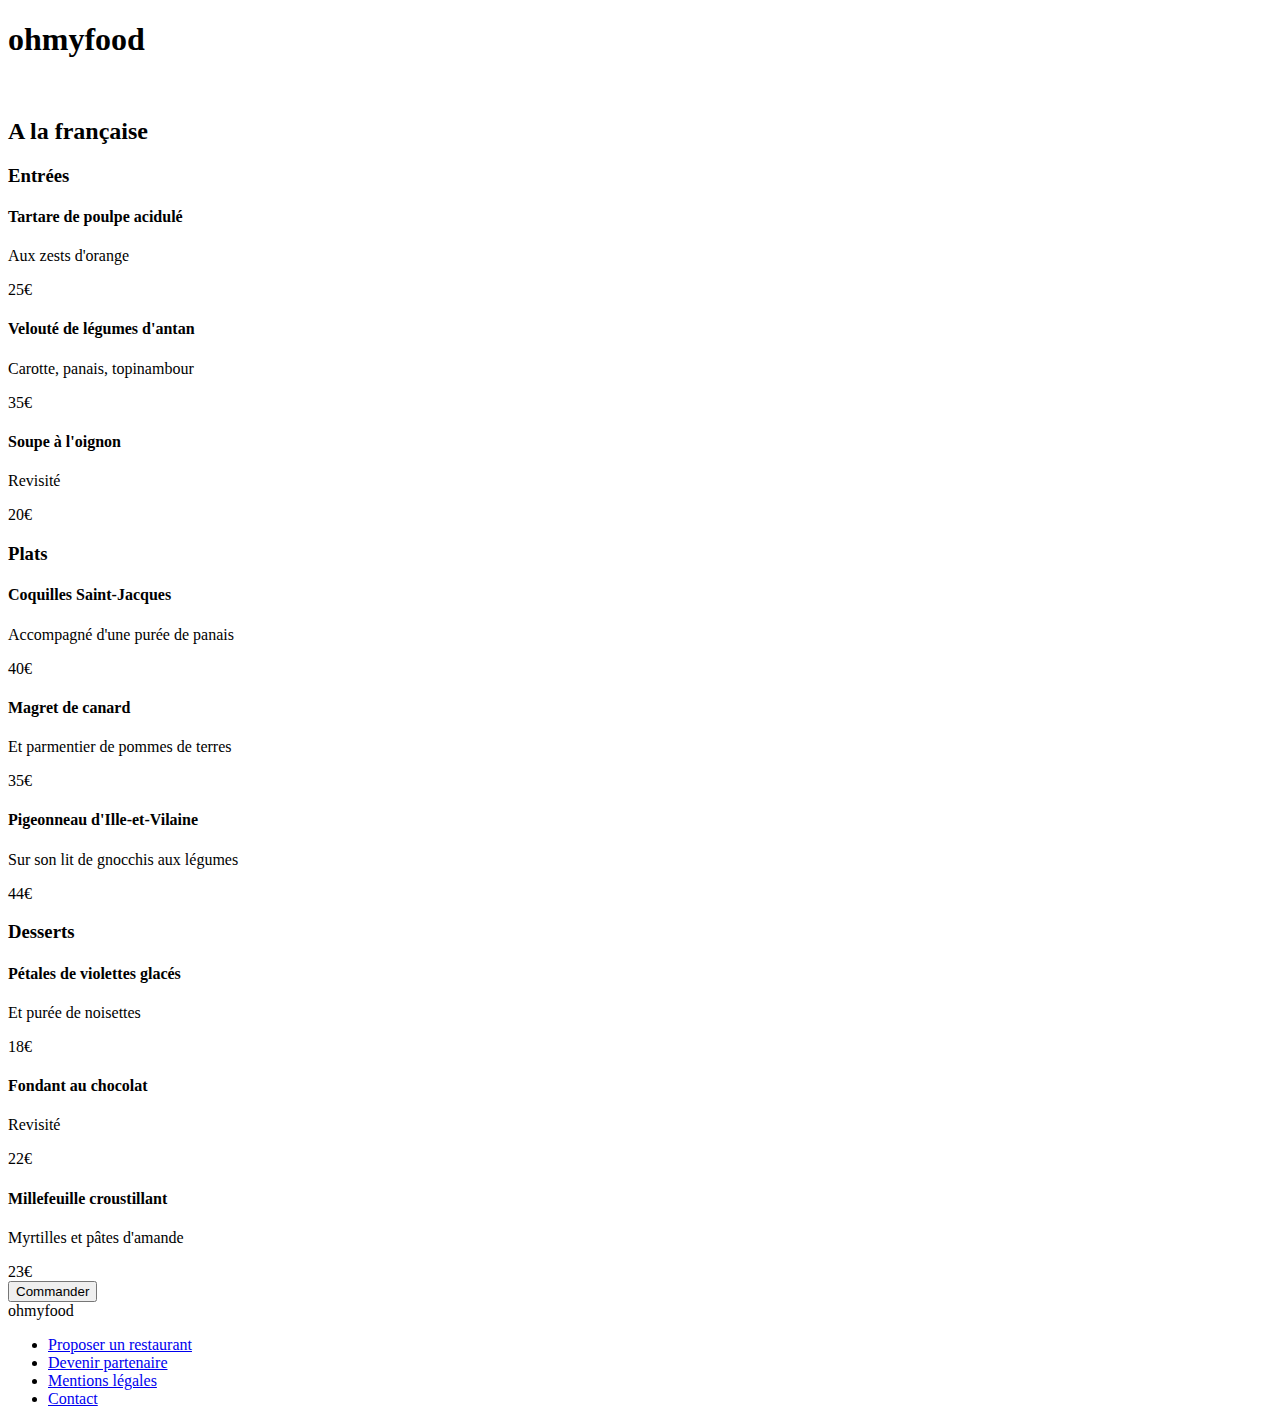
==== A-la-francaise.html @ ed966644 "modification du nom de la page principal" ====
<!DOCTYPE html>
<html lang="fr">
  <head>
    <meta charset="UTF-8" />
    <meta http-equiv="X-UA-Compatible" content="IE=edge" />
    <meta name="viewport" content="width=device-width, initial-scale=1.0" />
    <script
      src="https://kit.fontawesome.com/7d17636476.js"
      crossorigin="anonymous"
    ></script>
    <link rel="stylesheet" href="styles/styles.css" />

    <!-- Primary Meta Tags -->
    <title>Restaurant "A la française" - ohmyfood!</title>
    <meta name="title" content='Restaurant "A la française" - ohmyfood!' />
    <meta
      name="description"
      content="Ohmyfood! est une entreprise de commande de repas en ligne. Notre concept permet aux utilisateurs de composer leur propre menu et réduire leur temps d’attente dans les restaurants."
    />

    <!-- Open Graph / Facebook -->
    <meta property="og:type" content="website" />
    <meta property="og:url" content="#" />
    <meta
      property="og:title"
      content='Restaurant "A la française" - ohmyfood!'
    />
    <meta
      property="og:description"
      content="Ohmyfood! est une entreprise de commande de repas en ligne. Notre concept permet aux utilisateurs de composer leur propre menu et réduire leur temps d’attente dans les restaurants."
    />
    <meta
      property="og:image"
      content="#"/>

    <!-- Twitter -->
    <meta property="twitter:card" content="summary_large_image" />
    <meta property="twitter:url" content="#" />
    <meta
      property="twitter:title"
      content='Restaurant "A la française" - ohmyfood!'
    />
    <meta
      property="twitter:description"
      content="Ohmyfood! est une entreprise de commande de repas en ligne. Notre concept permet aux utilisateurs de composer leur propre menu et réduire leur temps d’attente dans les restaurants."
    />
    <meta
      property="twitter:image"
      content="#"/>
  </head>
  <body>
    <div class="page">

      <!--section de entete de la page a-lafrancaise-->
      <header class="header headerBackArrow">
        <div class="restaurant-Container">
          <a href="index.html"
            ><i class="fas fa-arrow-left back-arrow"></i
          ></a>
          <h1 class="headerBackArrow-text">ohmyfood</h1>
        </div>
      </header>
      
      <!--img pour l'entete de page a-lafrancaise-->
      <img
        src="images/restaurants/toa-heftiba-DQKerTsQwi0-unsplash.jpg"
        alt=""
        class="cover-Img"
      />
       
      <!--main container de la page qui contient tous les elements-->
      <main class="menu container">
        <header class="menu-header">
          <h2 class="menu-title">A la française</h2>
          <div class="menu-btn">
            <i class="menu-like menu-like--noBg far fa-heart fa-2x"></i>
            <i class="menu-like menu-like--bg fas fa-heart fa-2x"></i>
          </div>
        </header>

        <!--les submenus-->
        <div class="menu-elements">
          <!--les submenu Entree-->
          <section class="menu-element">
            <h3 class="menu-element-title">Entrées</h3>
            
            <section class="menuItem delay-0">
              <header class="menuItem-header">
                <h4 class="menuItem-title">Tartare de poulpe acidulé</h4>
                <p class="menuItem-description">Aux zests d'orange</p>
              </header>
              <div class="menuItem-price">25€</div>
              <div class="menuItem-confirmation">
                <div class="menuItem-icon-wrapper">
                  <i class="menuItem-icon fas fa-check"></i>
                </div>
              </div>
            </section>

            <section class="menuItem delay-1">
              <header class="menuItem-header">
                <h4 class="menuItem-title">Velouté de légumes d'antan</h4>
                <p class="menuItem-description">
                  Carotte, panais, topinambour
                </p>
              </header>
              <div class="menuItem-price">35€</div>
              <div class="menuItem-confirmation">
                <div class="menuItem-icon-wrapper">
                  <i class="menuItem-icon fas fa-check"></i>
                </div>
              </div>
            </section>

            <section class="menuItem delay-2">
              <header class="menuItem-header">
                <h4 class="menuItem-title">Soupe à l'oignon</h4>
                <p class="menuItem-description">Revisité</p>
              </header>
              <div class="menuItem-price">20€</div>
              <div class="menuItem-confirmation">
                <div class="menuItem-icon-wrapper">
                  <i class="menuItem-icon fas fa-check"></i>
                </div>
              </div>
            </section>
          </section>

          <!--les submenu Plats-->
          <section class="menu-element">
            <h3 class="menu-element-title">Plats</h3>
            <section class="menuItem delay-3">
              <header class="menuItem-header">
                <h4 class="menuItem-title">Coquilles Saint-Jacques</h4>
                <p class="menuItem-description">
                  Accompagné d'une purée de panais
                </p>
              </header>
              <div class="menuItem-price">40€</div>
              <div class="menuItem-confirmation">
                <div class="menuItem-icon-wrapper">
                  <i class="menuItem-icon fas fa-check"></i>
                </div>
              </div>
            </section>

            <section class="menuItem delay-4">
              <header class="menuItem-header">
                <h4 class="menuItem-title">Magret de canard</h4>
                <p class="menuItem-description">
                  Et parmentier de pommes de terres
                </p>
              </header>
              <div class="menuItem-price">35€</div>
              <div class="menuItem-confirmation">
                <div class="menuItem-icon-wrapper">
                  <i class="menuItem-icon fas fa-check"></i>
                </div>
              </div>
            </section>

            <section class="menuItem delay-5">
              <header class="menuItem-header">
                <h4 class="menuItem-title">Pigeonneau d'Ille-et-Vilaine</h4>
                <p class="menuItem-description">
                  Sur son lit de gnocchis aux légumes
                </p>
              </header>
              <div class="menuItem-price">44€</div>
              <div class="menuItem-confirmation">
                <div class="menuItem-icon-wrapper">
                  <i class="menuItem-icon fas fa-check"></i>
                </div>
              </div>
            </section>
          </section>

           <!--les submenu Desserts-->
          <section class="menu-element">
            <h3 class="menu-element-title">Desserts</h3>
            <section class="menuItem delay-6">
              <header class="menuItem-header">
                <h4 class="menuItem-title">Pétales de violettes glacés</h4>
                <p class="menuItem-description">Et purée de noisettes</p>
              </header>
              <div class="menuItem-price">18€</div>
              <div class="menuItem-confirmation">
                <div class="menuItem-icon-wrapper">
                  <i class="menuItem-icon fas fa-check"></i>
                </div>
              </div>
            </section>

            <section class="menuItem delay-7">
              <header class="menuItem-header">
                <h4 class="menuItem-title">Fondant au chocolat</h4>
                <p class="menuItem-description">Revisité</p>
              </header>
              <div class="menuItem-price">22€</div>
              <div class="menuItem-confirmation">
                <div class="menuItem-icon-wrapper">
                  <i class="menuItem-icon fas fa-check"></i>
                </div>
              </div>
            </section>

            <section class="menuItem delay-8">
              <header class="menuItem-header">
                <h4 class="menuItem-title">Millefeuille croustillant</h4>
                <p class="menuItem-description">Myrtilles et pâtes d'amande</p>
              </header>
              <div class="menuItem-price">23€</div>
              <div class="menuItem-confirmation">
                <div class="menuItem-icon-wrapper">
                  <i class="menuItem-icon fas fa-check"></i>
                </div>
              </div>
            </section>
          </section>
        </div>

        <div class="btn-wrapper">
          <button class="order-Btn">Commander</button>
        </div>
      </main>

      <!--page footer-->
      <footer class="footer">
        <div class="container">
          <span class="footer-logo">ohmyfood</span>
          <ul class="footer-listwrapper">
            <li class="footer-list">
              <a class="footer-link" href="#"
                ><i class="footer-icon fas fa-utensils"></i>Proposer un
                restaurant</a
              >
            </li>
            <li class="footer-list">
              <a class="footer-link" href="#"
                ><i class="footer-icon fas fa-hands-helping"></i>Devenir
                partenaire</a
              >
            </li>
            <li class="footer-list">
              <a class="footer-link" href="#">Mentions légales</a>
            </li>
            <li class="footer-list">
              <a class="footer-link" href="mailto:contact@ohmyfood.com"
                >Contact</a
              >
            </li>
          </ul>
        </div>
      </footer>
        
    </div>
  </body>
</html>
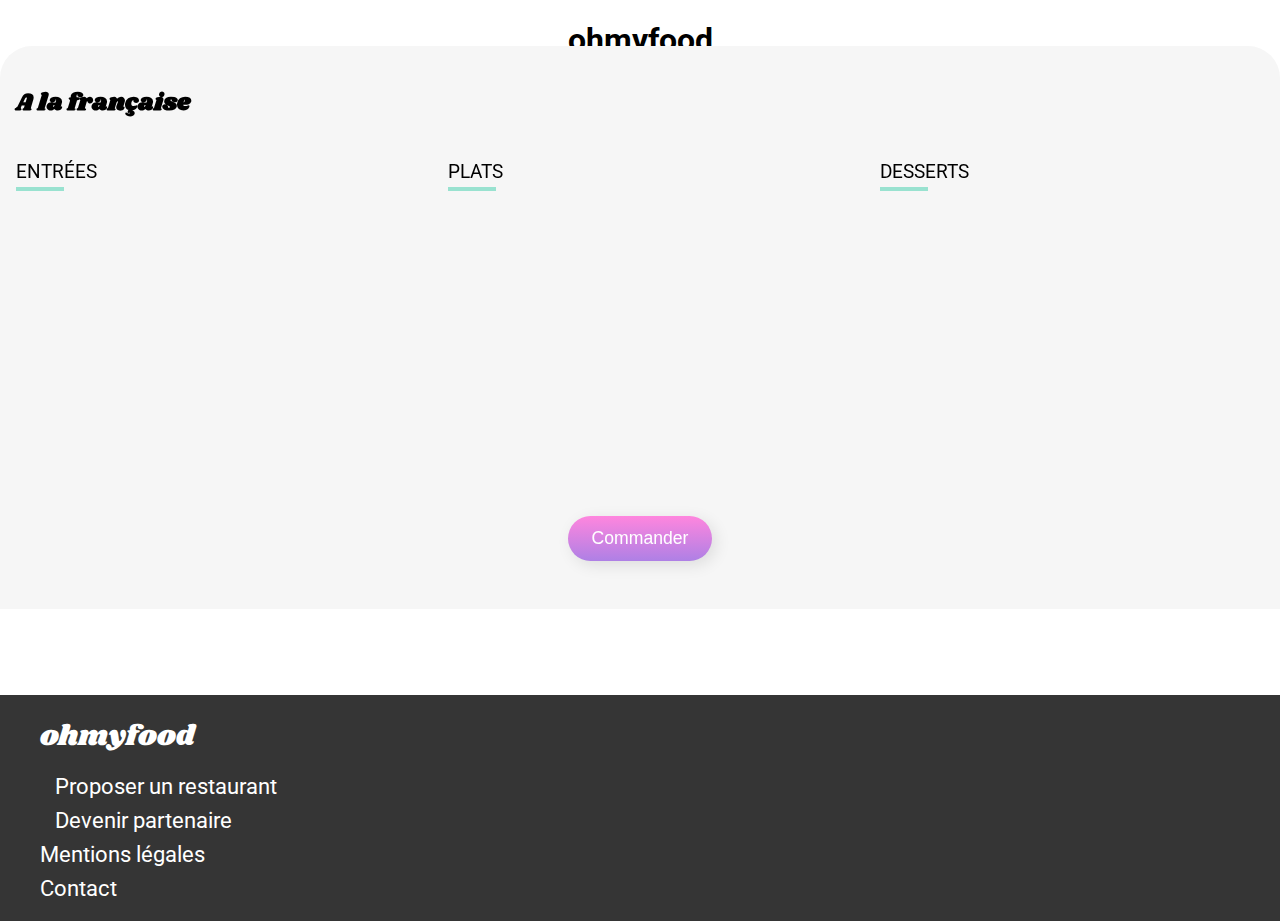
==== commit 17031d3c: "a bug in style sheet path fixed" ====
--- a/A-la-francaise.html
+++ b/A-la-francaise.html
@@ -1,52 +1,52 @@
 <!DOCTYPE html>
 <html lang="fr">
   <head>
-    <meta charset="UTF-8" />
-    <meta http-equiv="X-UA-Compatible" content="IE=edge" />
-    <meta name="viewport" content="width=device-width, initial-scale=1.0" />
+    <meta charset="UTF-8" >
+    <meta http-equiv="X-UA-Compatible" content="IE=edge" >
+    <meta name="viewport" content="width=device-width, initial-scale=1.0" >
     <script
       src="https://kit.fontawesome.com/7d17636476.js"
       crossorigin="anonymous"
     ></script>
-    <link rel="stylesheet" href="styles/styles.css" />
+    <link rel="stylesheet" href="/Styles/styles.css" >
 
     <!-- Primary Meta Tags -->
     <title>Restaurant "A la française" - ohmyfood!</title>
-    <meta name="title" content='Restaurant "A la française" - ohmyfood!' />
+    <meta name="title" content='Restaurant "A la française" - ohmyfood!' >
     <meta
       name="description"
-      content="Ohmyfood! est une entreprise de commande de repas en ligne. Notre concept permet aux utilisateurs de composer leur propre menu et réduire leur temps d’attente dans les restaurants."
-    />
+      content="Ohmyfood! est une entreprise de commande de repas en ligne. notre equipe proppose des plats a la françaises"
+    >
 
     <!-- Open Graph / Facebook -->
-    <meta property="og:type" content="website" />
-    <meta property="og:url" content="#" />
+    <meta property="og:type" content="website" >
+    <meta property="og:url" content="https://boubamahir2.github.io/MahirAbubakar_P3_270621/Accueil-ohmyfood!" >
     <meta
       property="og:title"
       content='Restaurant "A la française" - ohmyfood!'
-    />
+    >
     <meta
       property="og:description"
-      content="Ohmyfood! est une entreprise de commande de repas en ligne. Notre concept permet aux utilisateurs de composer leur propre menu et réduire leur temps d’attente dans les restaurants."
-    />
+      content="Ohmyfood! est une entreprise de commande de repas en ligne. notre equipe proppose des plats a la françaises"
+    >
     <meta
       property="og:image"
-      content="#"/>
+      content="https://boubamahir2.github.io/MahirAbubakar_P3_270621/Accueil-ohmyfood!">
 
     <!-- Twitter -->
-    <meta property="twitter:card" content="summary_large_image" />
-    <meta property="twitter:url" content="#" />
+    <meta property="twitter:card" content="summary_large_image" >
+    <meta property="twitter:url" content="#" >
     <meta
       property="twitter:title"
       content='Restaurant "A la française" - ohmyfood!'
-    />
+    >
     <meta
       property="twitter:description"
-      content="Ohmyfood! est une entreprise de commande de repas en ligne. Notre concept permet aux utilisateurs de composer leur propre menu et réduire leur temps d’attente dans les restaurants."
-    />
+      content="Ohmyfood! est une entreprise de commande de repas en ligne. notre equipe proppose des plats a la françaises"
+    >
     <meta
       property="twitter:image"
-      content="#"/>
+      content="https://boubamahir2.github.io/MahirAbubakar_P3_270621/Accueil-ohmyfood!">
   </head>
   <body>
     <div class="page">
@@ -66,7 +66,7 @@
         src="images/restaurants/toa-heftiba-DQKerTsQwi0-unsplash.jpg"
         alt=""
         class="cover-Img"
-      />
+      >
        
       <!--main container de la page qui contient tous les elements-->
       <main class="menu container">
--- a/Styles/styles.css
+++ b/Styles/styles.css
@@ -0,0 +1,817 @@
+@import url("https://fonts.googleapis.com/css2?family=Roboto:wght@100;300;400;500;700;900&family=Shrikhand&display=swap");
+@import url("https://fonts.googleapis.com/css2?family=Roboto:wght@100;300;400;500;700;900&family=Shrikhand&display=swap");
+@keyframes drop-down {
+  0% {
+    transform: scale(0);
+  }
+  100% {
+    transform: scale(1);
+  }
+}
+@keyframes loader {
+  100% {
+    opacity: 0;
+    z-index: -10;
+  }
+}
+@keyframes jump {
+  0% {
+    transform: translateY(0);
+  }
+  25% {
+    transform: translateY(0.5rem);
+  }
+  75% {
+    transform: translateY(-0.5rem);
+  }
+  100% {
+    transform: translateY(0);
+  }
+}
+@keyframes rotate {
+  0% {
+    transform: rotate(180deg);
+  }
+  100% {
+    transform: rotate(0deg);
+  }
+}
+/*page d'accueile */
+body, html {
+  margin: 0;
+  font-family: "Roboto", sans-serif;
+  scroll-behavior: smooth;
+}
+
+/*section pour l'animation de chargement de la page */
+.loader {
+  position: fixed;
+  height: 100%;
+  width: 100%;
+  left: 0;
+  top: 0;
+  background-color: rgba(255, 255, 255, 0.9);
+  animation: loader 0.01s 1.75s both;
+  z-index: 10000;
+  display: flex;
+  align-items: center;
+  justify-content: center;
+}
+.loader-item {
+  height: 1rem;
+  width: 1rem;
+  border-radius: 1rem;
+  animation: jump 1s;
+  animation-iteration-count: 1;
+}
+.loader-itemContainer {
+  display: flex;
+  width: 5rem;
+  justify-content: space-between;
+}
+.loader-item1 {
+  background-color: #9356DC;
+}
+.loader-item2 {
+  background-color: #FF79DA;
+  animation-delay: 0.25s;
+}
+.loader-item3 {
+  background-color: #99E2D0;
+  animation-delay: 0.5s;
+}
+
+/*section pour le header de la page d'acueille */
+.header {
+  padding: 1rem 1rem;
+  box-sizing: border-box;
+  height: 50px;
+  position: relative;
+}
+.header-logo {
+  font-family: "Shrikhand", "cursive";
+  margin: 0;
+  text-align: center;
+  padding: 10px 0;
+  border-bottom: 2px solid transparent;
+  box-shadow: 0 0 0.5rem rgba(0, 0, 0, 0.95);
+}
+
+/*section pour localisation de la page */
+.location {
+  display: flex;
+  justify-content: center;
+  padding: 1.25rem 1rem;
+  background: #e4e4e4;
+  font-size: 1.2rem;
+  position: relative;
+}
+.location-icon {
+  margin-right: 1rem;
+}
+.location-text {
+  font-weight: 700;
+}
+
+/*section explorer */
+.explorer {
+  padding: 2rem;
+  text-align: center;
+  background: #f6f6f6;
+  height: 180px;
+}
+@media (min-width: 64rem) {
+  .explorer {
+    height: 250px;
+  }
+  .explorer-title {
+    font-size: 2.2rem;
+    margin: 0;
+  }
+  .explorer-subtitle {
+    font-size: 1.5rem;
+  }
+}
+.explorer-title {
+  margin: 0;
+}
+.explorer-subtitle {
+  font-weight: 300;
+  margin: 1.5rem 0;
+}
+.explorer-btn {
+  border: 0;
+  padding: 0.75rem 1.5rem;
+  font-weight: 500;
+  font-size: 1.1rem;
+  border-radius: 100px;
+  color: white;
+  background-color: #686868;
+  background-image: linear-gradient(0deg, #ae80e5, #ff86de);
+  cursor: pointer;
+  transition-duration: 0.25s;
+  box-shadow: 0.25rem 0.25rem 1rem rgba(0, 0, 0, 0.1);
+}
+.explorer-btn:hover {
+  background-color: white;
+  box-shadow: 0.25rem 0.25rem 1rem rgba(0, 0, 0, 0.1);
+  background: linear-gradient(0deg, #935cd6 0%, #ff66d4 100%);
+}
+.explorer-btn a {
+  text-decoration: none;
+  color: inherit;
+}
+@media (min-width: 180px) and (max-width: 63.9rem) {
+  .explorer {
+    font-size: 0.8rem;
+    padding: 1rem;
+  }
+  .explorer-btn {
+    font-size: 0.8rem;
+  }
+}
+@media (min-width: 100px) and (max-width: 179px) {
+  .explorer {
+    font-size: 0.5rem;
+    padding: 0.5rem;
+  }
+  .explorer-btn {
+    font-size: 0.5rem;
+  }
+}
+
+/*section pour la fonctionnement de la page */
+.filtre {
+  padding: 2rem 1rem;
+  margin: 20px 0;
+}
+@media (min-width: 100px) and (max-width: 179px) {
+  .filtre {
+    font-size: 0.5rem;
+    padding: 0.5rem;
+  }
+  .filtre-btn {
+    font-size: 0.5rem;
+  }
+}
+@media (min-width: 64rem) {
+  .filtre {
+    margin: 40px 0;
+  }
+  .filtre-title {
+    font-size: 2rem;
+  }
+}
+.filtre-title {
+  margin-top: 0;
+}
+.filtre-steps {
+  margin: 0;
+  padding: 0;
+  list-style: none;
+  counter-reset: compteListe;
+}
+@media (min-width: 64rem) {
+  .filtre-steps {
+    display: flex;
+  }
+}
+@media (min-width: 180px) and (max-width: 63.9rem) {
+  .filtre {
+    padding: 1rem;
+  }
+}
+.filtre-step {
+  padding: 1rem;
+  margin: 1rem 0 1.5rem 0.75rem;
+  box-shadow: 0.25rem 0.25rem 1rem rgba(0, 0, 0, 0.1);
+  border-radius: 5.25rem;
+  background-color: #f6f6f6;
+  display: flex;
+  position: relative;
+  cursor: pointer;
+}
+.filtre-step:hover {
+  background: #f2eafb;
+}
+.filtre-step:hover > .fas {
+  color: #9356DC;
+}
+@media (min-width: 180px) and (max-width: 63.9rem) {
+  .filtre-step {
+    padding: 1rem;
+    font-size: 1rem;
+  }
+}
+@media (min-width: 64rem) {
+  .filtre-step {
+    flex: 1;
+    margin: 0;
+    margin-left: 2rem;
+    font-size: 1.3rem;
+    align-items: center;
+    height: 30px;
+  }
+  .filtre-step i {
+    position: absolute;
+    left: 30px;
+    margin: 0 10px;
+  }
+  .filtre-step span {
+    position: absolute;
+    left: 65px;
+    margin: 0 10px;
+  }
+  .filtre-step:first-child {
+    margin-left: 1rem;
+    position: relative;
+  }
+}
+.filtre-step:first-child {
+  margin-top: 0;
+}
+.filtre-step:last-child {
+  margin-bottom: 0;
+}
+.filtre-step::before {
+  counter-increment: compteListe 1;
+  content: counter(compteListe) " ";
+  background: #9356DC;
+  height: 1.5rem;
+  width: 1.5rem;
+  border-radius: 100px;
+  display: flex;
+  justify-content: center;
+  align-items: center;
+  color: white;
+  position: absolute;
+  left: -0.75rem;
+}
+@media (min-width: 64rem) {
+  .filtre-step::before {
+    height: 2.5rem;
+    width: 2.5rem;
+  }
+}
+.filtre-icon {
+  margin-right: 1rem;
+  color: #7e7e7e;
+}
+
+#main {
+  background: white;
+}
+
+/*section pour les cards  des restaurants */
+.restaurants {
+  background-color: #f6f6f6;
+  padding: 2rem 1rem;
+}
+@media (min-width: 64rem) {
+  .restaurants {
+    font-size: 1.7rem;
+    padding: 20px 40px;
+  }
+}
+
+.cards {
+  display: grid;
+  grid-template-columns: repeat(1, 1fr);
+  grid-template-rows: minmax(400px, auto);
+  row-gap: 20rem;
+  grid-gap: 20px;
+}
+@media (min-width: 64rem) {
+  .cards {
+    grid-template-columns: repeat(1, 1fr);
+  }
+}
+
+.card {
+  background-color: white;
+  border-radius: 1rem;
+  position: relative;
+  text-decoration: none;
+  color: inherit;
+  display: block;
+  height: 300px;
+  margin-top: 20px;
+  box-shadow: 0.25rem 0.25rem 1rem rgba(0, 0, 0, 0.1);
+}
+@media (min-width: 64rem) {
+  .card {
+    height: 700px;
+    font-size: 1.5rem;
+    margin-top: 40px;
+  }
+  .card-img {
+    height: 80%;
+  }
+}
+.card-img {
+  height: 70%;
+  width: 100%;
+  border: transparent solid 0px;
+  border-radius: 1rem 1rem 0 0;
+  object-fit: cover;
+}
+@media (min-width: 64rem) {
+  .card-img {
+    height: 80%;
+  }
+}
+.card_badge {
+  background-color: #99E2D0;
+  color: #1b6150;
+  padding: 0.5rem;
+  border-radius: 0.125rem;
+  position: absolute;
+  top: 1rem;
+  right: 0.75rem;
+}
+.card-footer {
+  padding: 1rem;
+  position: relative;
+  display: flex;
+  align-items: center;
+}
+.card-content {
+  flex: 1;
+}
+.card-title {
+  margin: 0;
+  margin-bottom: 0.25rem;
+}
+.card-subtitle {
+  margin: 0;
+}
+.card-btn {
+  height: 2rem;
+  width: 2rem;
+  background-color: black;
+  border: unset;
+  padding: 0;
+  display: inline-block;
+  align-items: center;
+  justify-content: center;
+  cursor: pointer;
+  position: relative;
+}
+@media (min-width: 64rem) {
+  .card-btn {
+    height: 5rem;
+    width: 5rem;
+  }
+}
+.card-btn::before {
+  opacity: 0;
+  transition: 0.5s;
+  content: "";
+  position: absolute;
+  top: 0;
+  left: 0;
+  height: 100%;
+  width: 100%;
+  background: linear-gradient(0deg, #9356DC 0%, #FF79DA 100%);
+}
+.card-btn:hover::before {
+  opacity: 1;
+}
+.card-like {
+  transition: 0.25s;
+  background-color: #f6f6f6;
+  position: absolute;
+  top: 0;
+  left: 0;
+  height: 100%;
+  width: 100%;
+  display: inline-block;
+  align-items: center;
+  justify-content: center;
+  mix-blend-mode: lighten;
+}
+
+.container {
+  max-width: 100%;
+  margin: auto;
+  position: relative;
+}
+
+/*footer de la page */
+.footer {
+  position: sticky;
+  top: 100%;
+  background-color: #353535;
+}
+.footer .container {
+  display: flex;
+  flex-direction: column;
+  padding: 1rem;
+}
+@media (min-width: 64rem) {
+  .footer .container {
+    font-size: 1.4rem;
+    padding: 20px 40px;
+  }
+}
+.footer-logo {
+  color: white;
+  font-family: "Shrikhand", "cursive";
+  margin: 0;
+  font-size: 1.2rem;
+  margin-bottom: 1rem;
+}
+@media (min-width: 64rem) {
+  .footer-logo {
+    font-size: 1.8rem;
+  }
+}
+.footer-listwrapper {
+  list-style: none;
+  padding: 0;
+  margin: 0;
+}
+.footer-list {
+  margin: 0.5rem 0;
+}
+.footer-list:first-child {
+  margin-top: 0;
+}
+.footer-list:last-child {
+  margin-bottom: 0;
+}
+.footer-link {
+  color: white;
+  text-decoration: none;
+}
+.footer-link:hover {
+  text-decoration: underline;
+}
+.footer-icon {
+  width: 1.2rem;
+  margin-right: 0.5rem;
+}
+@media (min-width: 64rem) {
+  .footer-icon {
+    margin-right: 15px;
+  }
+}
+
+@media (min-width: 64rem) {
+  .fa-2x {
+    font-size: 3rem;
+    line-height: 5rem;
+    text-align: center;
+  }
+}
+.page {
+  min-height: 100vh;
+}
+
+@keyframes drop-down {
+  0% {
+    transform: scale(0);
+  }
+  100% {
+    transform: scale(1);
+  }
+}
+@keyframes loader {
+  100% {
+    opacity: 0;
+    z-index: -10;
+  }
+}
+@keyframes jump {
+  0% {
+    transform: translateY(0);
+  }
+  25% {
+    transform: translateY(0.5rem);
+  }
+  75% {
+    transform: translateY(-0.5rem);
+  }
+  100% {
+    transform: translateY(0);
+  }
+}
+@keyframes rotate {
+  0% {
+    transform: rotate(180deg);
+  }
+  100% {
+    transform: rotate(0deg);
+  }
+}
+/*les sous pages */
+/*section pour le header les sous pages */
+.headerBackArrow {
+  padding-top: 0;
+  display: block;
+  text-align: center;
+  height: 70px;
+}
+.headerBackArrow-logo {
+  font-family: "Shrikhand", "cursive";
+  margin: 0;
+  text-align: center;
+  padding: 10px 0;
+  font-size: 2rem;
+}
+.headerBackArrow a {
+  position: absolute;
+  left: 2rem;
+  height: 3rem;
+  width: 3rem;
+  line-height: 66px;
+  display: block;
+  font-size: 1.2rem;
+  color: black;
+  transform: translatex(-90%);
+  text-decoration: unset;
+}
+.headerBackArrow a i {
+  padding: 1.5rem;
+  display: inline-block;
+}
+
+/*photo de de arriere des sous pages  */
+.cover-Img {
+  width: 100%;
+  max-height: 32rem;
+  object-fit: cover;
+}
+
+.menu {
+  margin-top: -4rem;
+  border-radius: 2rem 2rem 0 0;
+  background-color: #f6f6f6;
+  z-index: 1;
+  position: relative;
+}
+.menu-header {
+  padding: 1rem 1rem 0 1rem;
+  display: flex;
+  align-items: center;
+  justify-content: space-between;
+}
+.menu-title {
+  font-family: "Shrikhand", "cursive";
+}
+.menu-btn {
+  height: 2rem;
+  width: 2rem;
+  background-color: black;
+  border: unset;
+  padding: 0;
+  display: inline-block;
+  align-items: center;
+  justify-content: center;
+  cursor: pointer;
+  position: relative;
+}
+@media (min-width: 64rem) {
+  .menu-btn {
+    height: 5rem;
+    width: 5rem;
+  }
+}
+.menu-btn::before {
+  opacity: 0;
+  transition: 0.5s;
+  content: "";
+  position: absolute;
+  top: 0;
+  left: 0;
+  height: 100%;
+  width: 100%;
+  background: linear-gradient(0deg, #9356DC 0%, #FF79DA 100%);
+}
+.menu-btn:hover::before {
+  opacity: 1;
+}
+.menu-like {
+  transition: 0.25s;
+  background-color: #f6f6f6;
+  position: absolute;
+  top: 0;
+  left: 0;
+  height: 100%;
+  width: 100%;
+  display: inline-block;
+  align-items: center;
+  justify-content: center;
+  mix-blend-mode: lighten;
+}
+.menu-btn:hover .menu-like--noBg {
+  opacity: 0;
+}
+
+.menu-elements {
+  display: grid;
+}
+@media (min-width: 64rem) {
+  .menu-elements {
+    grid-template-columns: repeat(3, 1fr);
+    column-gap: 1rem;
+  }
+}
+
+/*section pour les menus des sous pages */
+.menu-element {
+  max-width: 100%;
+  overflow: hidden;
+  padding: 0 1rem;
+}
+.menu-element-title {
+  text-transform: uppercase;
+  position: relative;
+  padding-bottom: 0.5rem;
+  font-weight: normal;
+}
+.menu-element-title::after {
+  content: "";
+  width: 3rem;
+  height: 0.25rem;
+  background-color: #99E2D0;
+  position: absolute;
+  left: 0;
+  bottom: 0;
+}
+
+/*section pour item des menus des sous pages */
+.menuItem {
+  background-color: white;
+  padding: 1rem;
+  display: flex;
+  border-radius: 0.75rem;
+  margin: 1rem 0;
+  box-shadow: 0.25rem 0.25rem 1rem rgba(0, 0, 0, 0.1);
+  overflow: hidden;
+  cursor: pointer;
+  animation: drop-down 0.6s cubic-bezier(0.5, 1.58, 0.34, 0.82) both;
+  transform: scale(0);
+  max-width: 100%;
+}
+.menuItem-header {
+  white-space: nowrap;
+  text-overflow: ellipsis;
+  overflow: hidden;
+  flex: 1;
+}
+.menuItem-title {
+  margin: 0;
+  white-space: nowrap;
+  text-overflow: ellipsis;
+  overflow: hidden;
+}
+.menuItem-description {
+  margin: 0;
+  white-space: nowrap;
+  text-overflow: ellipsis;
+  overflow: hidden;
+}
+.menuItem-price {
+  font-weight: bold;
+  display: flex;
+  justify-content: flex-end;
+  align-items: flex-end;
+  padding-left: 0.5rem;
+}
+.menuItem-confirmation {
+  background-color: #99E2D0;
+  margin: -1rem -5rem -1rem 1rem;
+  width: 4rem;
+  display: flex;
+  align-items: center;
+  justify-content: center;
+  transition-duration: 0.5s;
+}
+.menuItem:hover .menuItem-confirmation {
+  margin-right: -1rem;
+}
+.menuItem-icon-wrapper {
+  height: 1.7rem;
+  width: 1.7rem;
+  background-color: white;
+  display: flex;
+  align-items: center;
+  justify-content: center;
+  border-radius: 100px;
+  transform: rotate(180deg), 0.5s ease;
+}
+.menuItem:hover .menuItem-icon-wrapper {
+  animation: rotate 0.5s ease forwards;
+}
+.menuItem-icon {
+  color: #99E2D0;
+}
+
+.btn-wrapper {
+  display: flex;
+  text-decoration: none;
+  justify-content: center;
+  padding: 3rem 0;
+}
+
+.order-Btn {
+  border: 0;
+  padding: 0.75rem 1.5rem;
+  font-weight: 500;
+  font-size: 1.1rem;
+  border-radius: 100px;
+  color: white;
+  background-color: #686868;
+  background-image: linear-gradient(0deg, #ae80e5, #ff86de);
+  cursor: pointer;
+  transition-duration: 0.25s;
+  box-shadow: 0.25rem 0.25rem 1rem rgba(0, 0, 0, 0.1);
+}
+.order-Btn:hover {
+  background-color: white;
+  box-shadow: 0.25rem 0.25rem 1rem rgba(0, 0, 0, 0.1);
+  background: linear-gradient(0deg, #935cd6 0%, #ff66d4 100%);
+}
+.order-Btn a {
+  text-decoration: none;
+  color: inherit;
+}
+
+.delay-0 {
+  animation-delay: 0ms;
+}
+
+.delay-1 {
+  animation-delay: 100ms;
+}
+
+.delay-2 {
+  animation-delay: 200ms;
+}
+
+.delay-3 {
+  animation-delay: 300ms;
+}
+
+.delay-4 {
+  animation-delay: 400ms;
+}
+
+.delay-5 {
+  animation-delay: 500ms;
+}
+
+.delay-6 {
+  animation-delay: 600ms;
+}
+
+.delay-7 {
+  animation-delay: 700ms;
+}
+
+.delay-8 {
+  animation-delay: 800ms;
+}
+
+/*# sourceMappingURL=styles.css.map */
